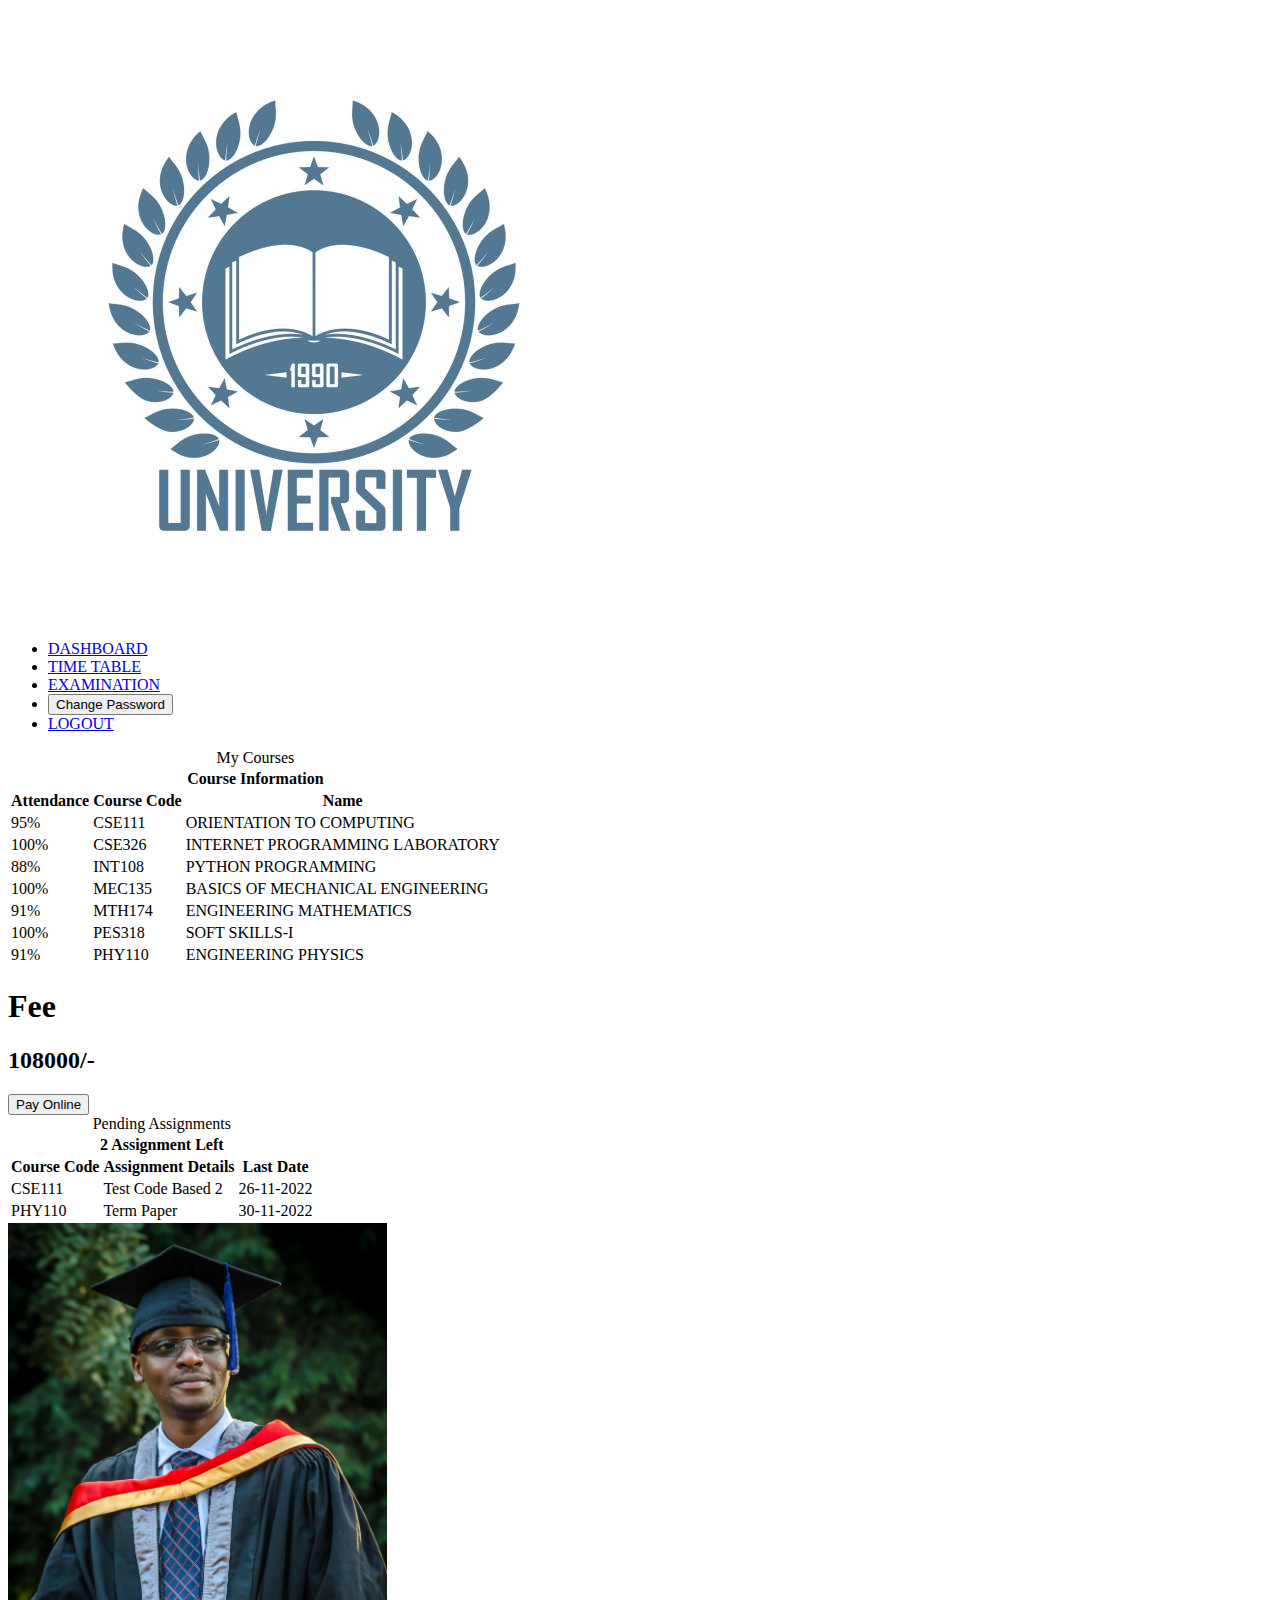
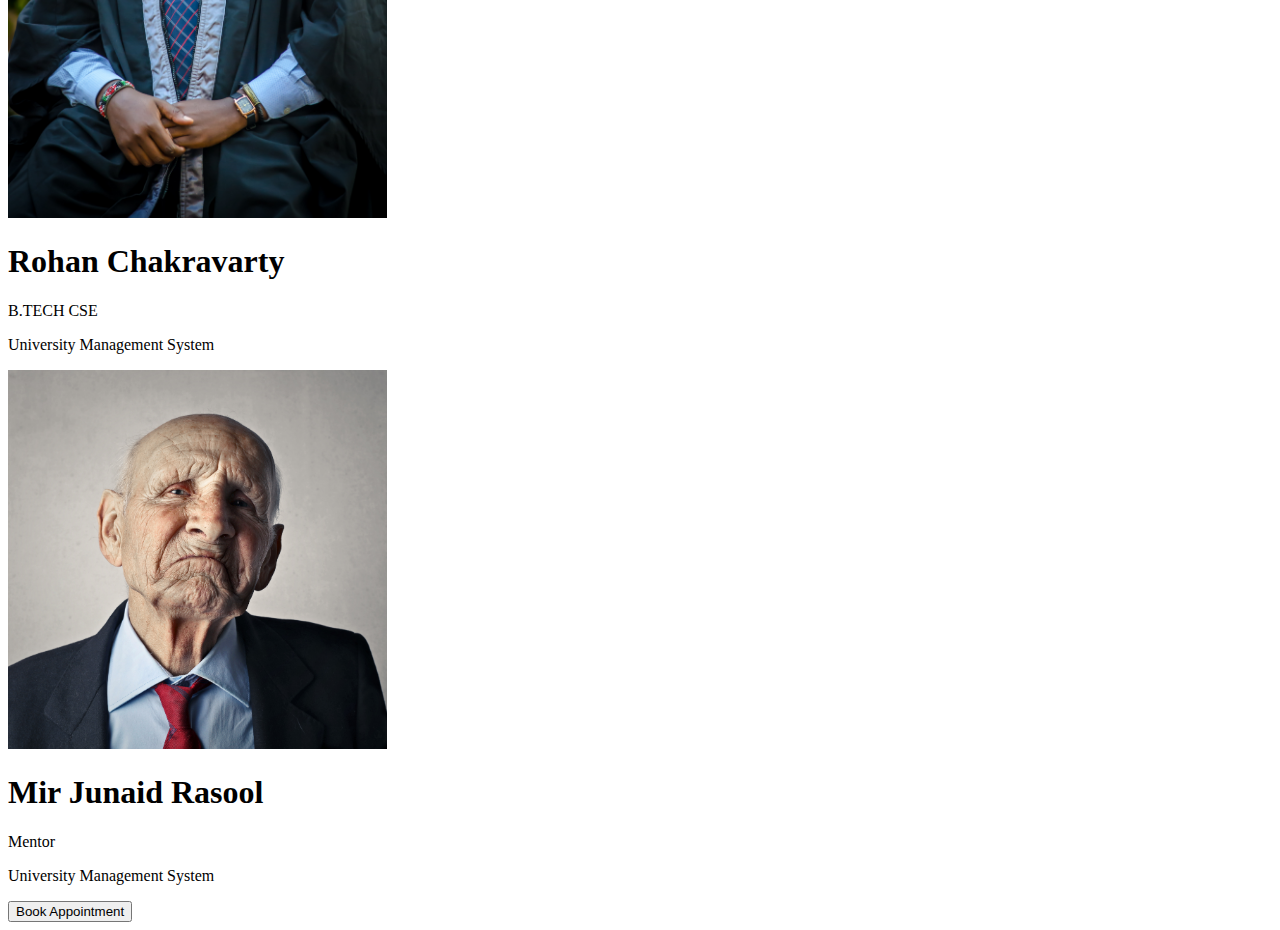
==== dashboard.html @ 00b3b414 "Update dashboard.html" ====
<!DOCTYPE html>
<html lang="en">
<head>
    <meta charset="UTF-8">
    <meta http-equiv="X-UA-Compatible" content="IE=edge">
    <meta name="viewport" content="width=device-width, initial-scale=1.0">
    <title>Dashboard | University Management System</title>
    <link rel="icon" href="images/logo.ico">
    <link rel="stylesheet" href="style.css">
    <link rel="preconnect" href="https://fonts.googleapis.com">
<link rel="preconnect" href="https://fonts.gstatic.com" crossorigin>
<link href="https://fonts.googleapis.com/css2?family=Poppins:ital,wght@0,100;0,200;0,300;0,400;0,500;0,600;0,700;0,800;0,900;1,100;1,200;1,300;1,400;1,500;1,600;1,700;1,800;1,900&display=swap" rel="stylesheet">
<script>
    function fee()
    {
        alert("Fees Paid!")
    }
    function ba()
    {
        alert("Appointment Booked!")
    }
    function cp()
    {
        alert("Password Changed!")
    }
</script>
</head>
<body>
    <section class="header">
        <nav>
            <a href="dashboard.html"><img src="images/logo.jpg" alt=""></a>
            <div class="nav-links">
                <ul>
                    <li><a href="dashboard.html">DASHBOARD</a></li>
                    <li><a href="timetable.html">TIME TABLE</a></li>
                    <li><a href="examination.html">EXAMINATION</a></li>
                    <li><form>
                        <input type="button" value="Change Password" onclick="cp()" id="b1">
                    </form></li>
                    <li><a href="index.html">LOGOUT</a></li>
                </ul>
            </div>
        </nav>
        <div class="container">
        <div class="mycourses">
            <table>
                <caption>My Courses</caption>
                <thead>
                <tr>
                    <th colspan="4">Course Information</th>
                </tr>
                <tr>
                    <th>Attendance</th>
                    <th>Course Code</th>
                    <th>Name</th>
                </tr>
                </thead>
                <tbody>
                <tr>
                    <td>95%</td>
                    <td>CSE111</td>
                    <td>ORIENTATION TO COMPUTING</td>
                </tr>
                <tr>
                    <td>100%</td>
                    <td>CSE326</td>
                    <td>INTERNET PROGRAMMING LABORATORY</td>
                </tr>
                <tr>
                    <td>88%</td>
                    <td>INT108</td>
                    <td>PYTHON PROGRAMMING</td>
                </tr>
                <tr>
                    <td>100%</td>
                    <td>MEC135</td>
                    <td>BASICS OF MECHANICAL ENGINEERING</td>
                </tr>
                <tr>
                    <td>91%</td>
                    <td>MTH174</td>
                    <td>ENGINEERING MATHEMATICS</td>
                </tr>
                <tr>
                    <td>100%</td>
                    <td>PES318</td>
                    <td>SOFT SKILLS-I</td>
                </tr>
                <tr>
                    <td>91%</td>
                    <td>PHY110</td>
                    <td>ENGINEERING PHYSICS</td>
                </tr>
                </tbody>
            </table>
        </div>
        <div class="fee">
            <h1>Fee</h1>
            <h2>108000/-</h2>
            <form>
                <input type="button" value="Pay Online" onclick="fee()">
            </form>
        </div>
        <div class="PA">
            <table>
                <caption>Pending Assignments</caption>
                <thead>
                <tr>
                    <th colspan="4">2 Assignment Left</th>
                </tr>
                <tr>
                    <th>Course Code</th>
                    <th>Assignment Details</th>
                    <th>Last Date</th>
                </tr>
                </thead>
                <tbody>
                <tr>
                    <td>CSE111</td>
                    <td>Test Code Based 2</td>
                    <td>26-11-2022</td>
                </tr>
                <tr>
                    <td>PHY110</td>
                    <td>Term Paper</td>
                    <td>30-11-2022</td>
                </tr>
                </tbody>
            </table>
        </div>
        <div class="card">
            <img src="images/me.jpg" alt="Rohan" style="width:30%">
            <h1>Rohan Chakravarty</h1>
            <p class="title">B.TECH CSE</p>
            <p>University Management System</p>
          </div>
          <div class="MM">
            <img src="images/mentor.jpg" alt="Mentor" style="width:30%">
            <h1>Mir Junaid Rasool</h1>
            <p class="title">Mentor</p>
            <p>University Management System</p>
            <form>
                <input type="button" value="Book Appointment" onclick="ba()">
            </form>
          </div>
        </div>
    </section>
</body>
</html>
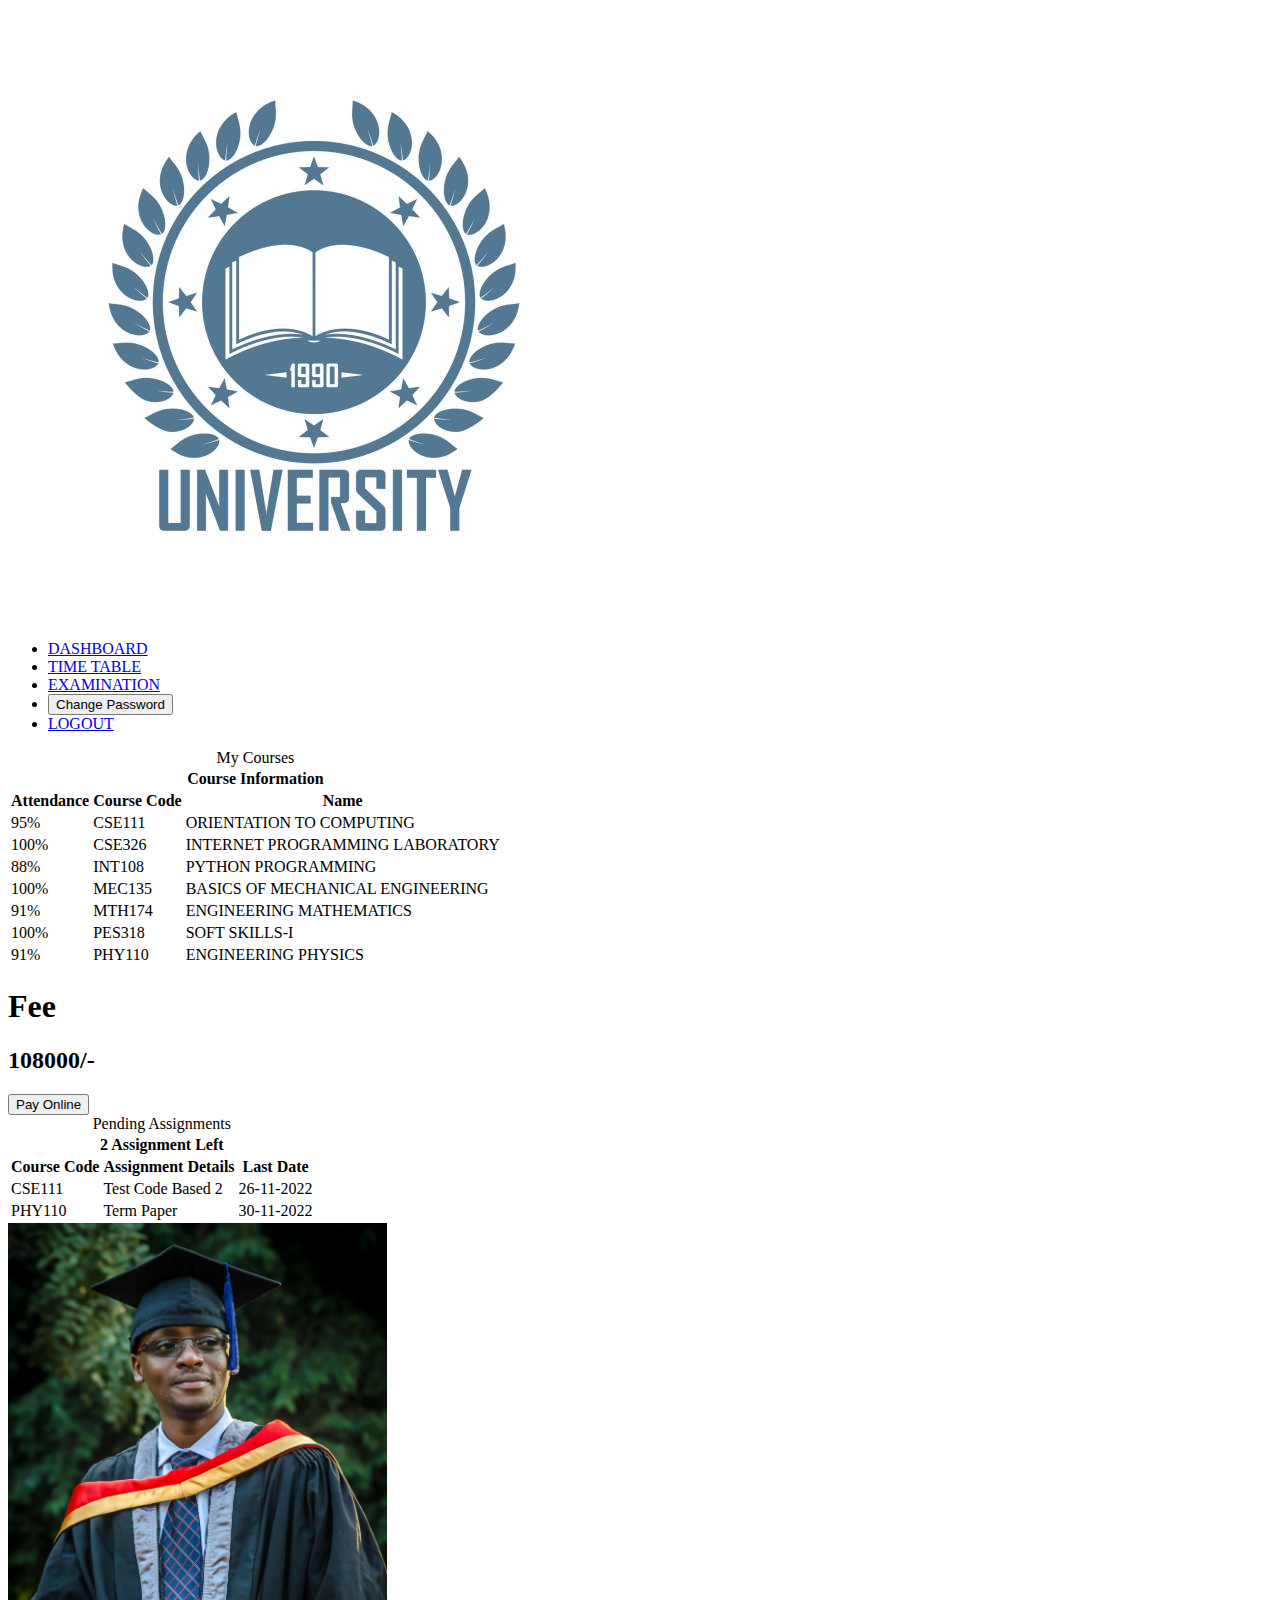
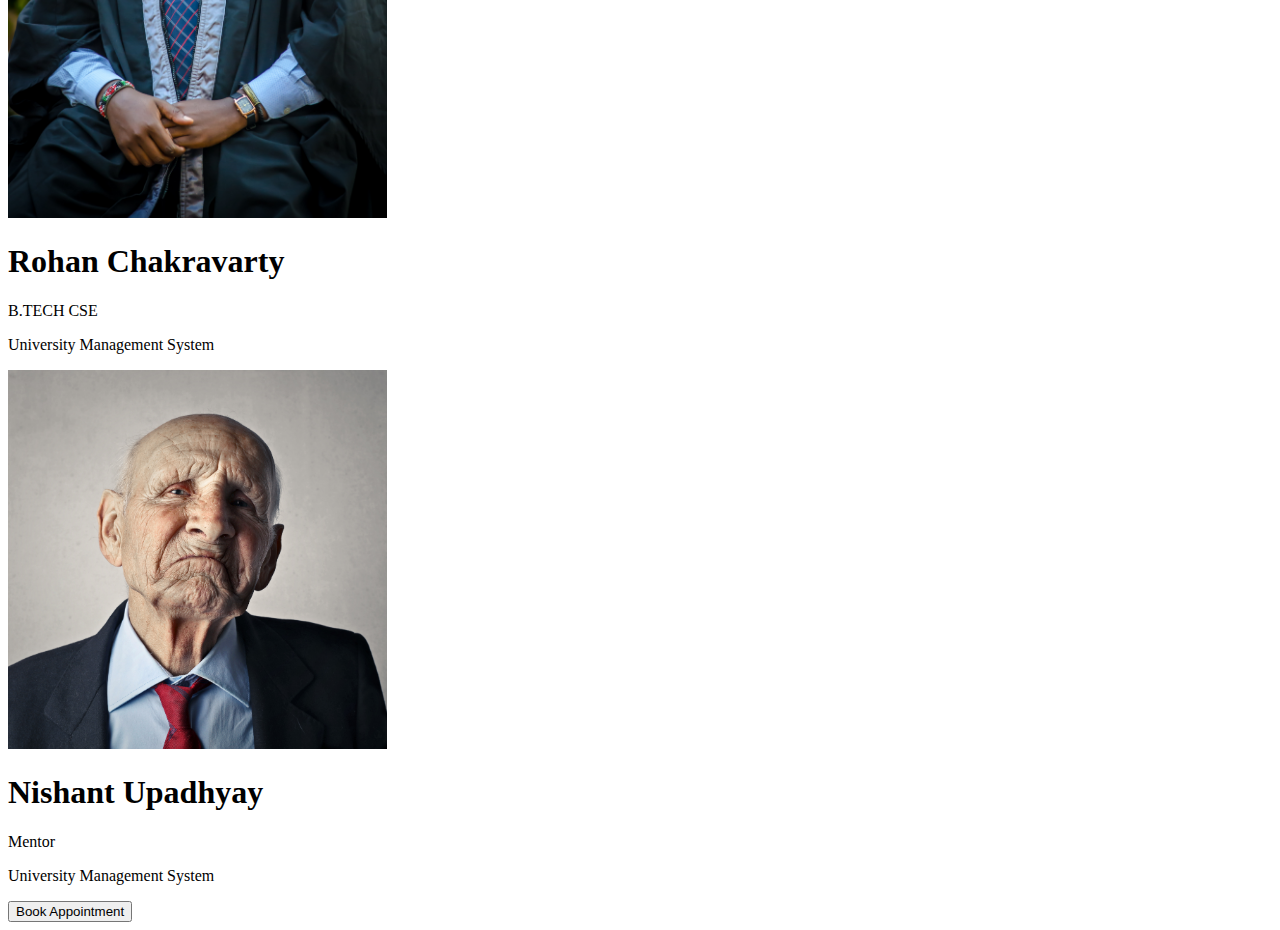
==== commit 12668468: "Update dashboard.html" ====
--- a/dashboard.html
+++ b/dashboard.html
@@ -136,7 +136,7 @@
           </div>
           <div class="MM">
             <img src="images/mentor.jpg" alt="Mentor" style="width:30%">
-            <h1>Mir Junaid Rasool</h1>
+            <h1>Nishant Upadhyay</h1>
             <p class="title">Mentor</p>
             <p>University Management System</p>
             <form>
